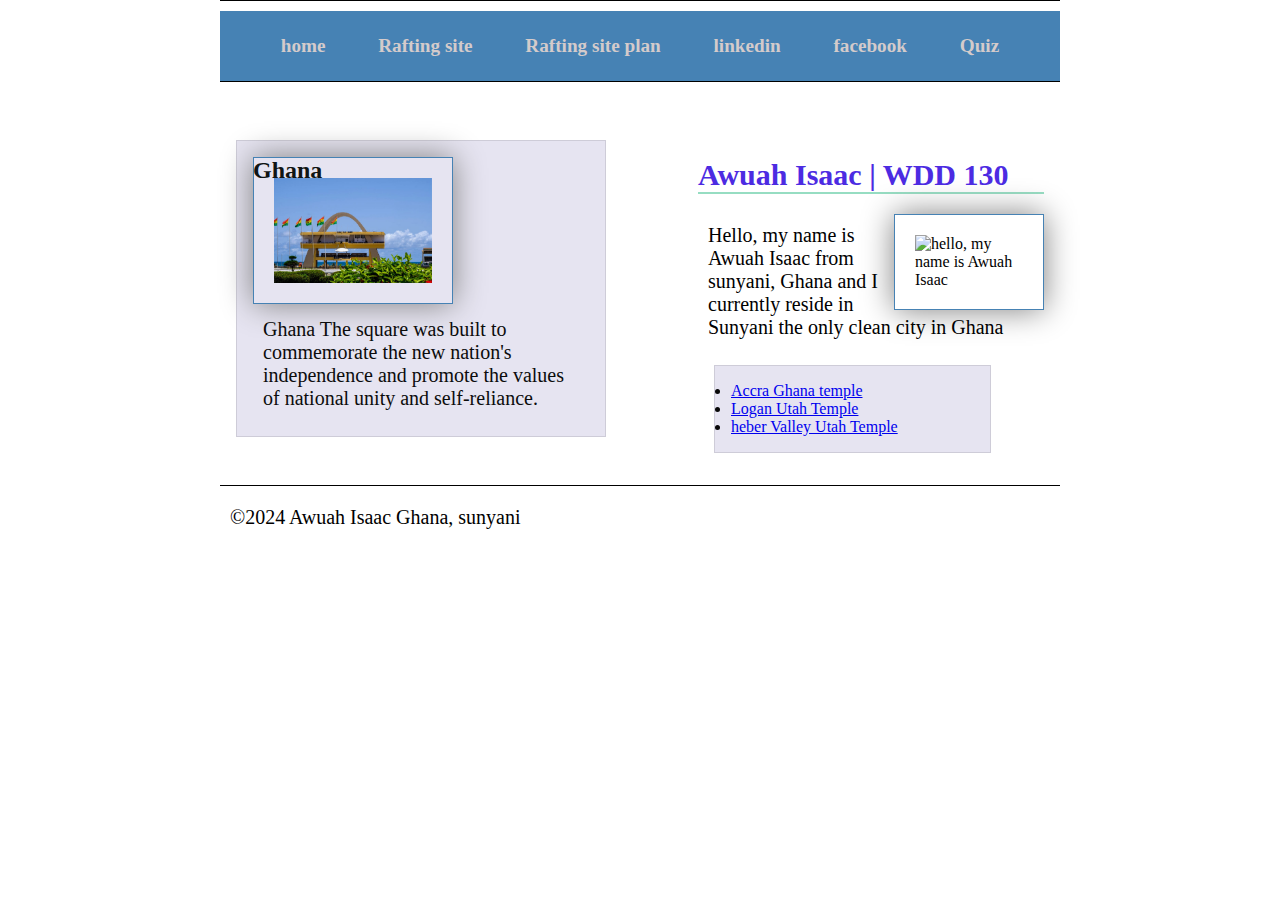
==== index.html @ 28a8dd30 "update" ====
<!DOCTYPE html>
<html lang="en-us">
<head>
  <meta charset="UTF-8">
  <meta name="viewport" content="width=device-width,initial-scale=1.0">
  <title>awuah isaac | WDD 130</title>
  <meta name="description" content="Awuah Isaac, WDD 130, To to learn HTML and CSS">
  <meta name="author" content="Awuah Isaac">
  <link rel="stylesheet" type="text/css" media="screen" href="styles/styles.css">
  <script src="main.js"></script>
</head>
<body>
  <header>
      <nav>
      <a href="/index.html">home</a>
      <a href="./wwr/about.html">Rafting site</a>
      <a href="wwr/site-plan-rafting.html">Rafting site plan</a>
      <a href="https://linkedin.com">linkedin</a>
      <a href="https://facebook.com">facebook</a>
      <a href="quiz.html">Quiz</a>
      </nav>
  </header>
  <div class="grid">
  <main>
      <h1>Awuah Isaac | WDD 130</h1>
      <img src="images/profile.jpg" alt="hello, my name is Awuah Isaac" width="200">
      <p>Hello, my name is Awuah Isaac from sunyani, Ghana and I currently reside in Sunyani the only clean city in Ghana </p>
      <ul class="box">
        <li><a href="https://www.churchofjesuschrist.org/temples/details/accra-ghana-temple?lang=eng" target="_blank">Accra Ghana temple</a></li>
        <li><a href="https://newsroom.churchofjesuschrist.org/article/logan-utah-temple" target="_blank">Logan Utah Temple</a></li>
        <li><a href="https://churchofjesuschristtemples.org/heber-valley-utah-temple/" target="_blank">heber Valley Utah Temple</a></li>
      </ul>
  </main> 
  <aside class="box"> 
    <h2>Ghana</h2> 
    <img src="/images/ghana.jpg" alt="Ghana image"> 
    <p>Ghana The square was built to commemorate the new nation's independence and promote the values of national unity and self-reliance.</p>
  </aside>
</div>
  <footer>
    <p>©2024 Awuah Isaac Ghana, sunyani</p>
  </footer>
</body> 
<!-- On the 08/05/2024 I added the last code, lsit of the church temple link  -->
</html>
---- styles/styles.css ----
/* Reset */
* {
    margin: 0;
    padding: 0;
    box-sizing: border-box;
}

/* Class selectors */
.box { 
    width: 80%;
    margin: 1rem;
    border: 1px solid rgba(0, 0, 0, 0.1);  
    padding: 1rem;
    background-color: #e6e4f1;
    color: #f5e7e7;
}

nav {
    background-color: steelblue;
    padding: 1rem;
    display: flex;
    justify-content: space-evenly;
    align-items: center;
}

nav a {
     display: block;
     padding: 0.5rem;
     text-decoration: none;
     font-size: 1.2rem;
     font-weight: 700;
     color: #ec1515; 
}

h2 {
    color: #101414;
}

h1 {
    color: blueviolet; 
    /* text-align: center;  */
    font-size: 30px; 
    margin-top: 50px;
     border-bottom: 1px solid rgb(150, 221, 194);
}

img {
    width: 150px;
    height: auto;
    border: 1px solid steelblue;
    padding: 20px;
    box-shadow: 0 0 30px gray;
}

p {
    padding: 10px; 
    font-size: 20px;
}

main {
    max-width: 840px;
}

/* Class selector corrected */
.aside {
    width: 20em;
    text-align: center;
    position: relative;  
    top: 47px;
    left: 150px;
}

aside p {
    color: rgb(12, 12, 12);
}

aside img {
    width: 200px;
    height: auto;
}

main img {
    width: 150px;
    height: auto;
    float: right;
}

header, footer, .grid {
   max-width: 840px;
   margin: 0 auto;
}

/* Added position for h2 inside aside */
aside h2 {
    position: absolute;
     
    
   
} /* Reset */
* {
    margin: 0;
    padding: 0;
    box-sizing: border-box;
}

/* Class selectors */
.box { 
    width: 80%;
    margin: 1rem;
    border: 1px solid rgba(0, 0, 0, 0.1);  
    padding: 1rem;
    background-color: #e6e4f1;
    color: #080808;
}

nav {
    background-color: steelblue;
    padding: 1rem;
    display: flex;
    justify-content: space-evenly;
    align-items: center;
}

nav a {
     display: block;
     padding: 0.5rem;
     text-decoration: none;
     font-size: 1.2rem;
     font-weight: 700;
     color: #d4cbcb; 
}

h2 {
    color: #101414;
}

h1 {
    color: rgb(76, 43, 226); 
    /* text-align: center;  */
    font-size: 30px; 
    margin-top: 50px;
    border-bottom: 2px solid rgb(150, 221, 194);
    margin-bottom: 20px;

}

img {
    width: 150px;
    height: auto;
    border: 1px solid steelblue;
    padding: 20px;
    box-shadow: 0 0 30px gray;
    
}

p {
    padding: 10px; 
    font-size: 20px;
}

main {
    max-width: 840px;
}

/* Class selector corrected */
.aside {
    width: 20em;
    text-align: center;
    position: relative;  
    top: 47px;
    left: 150px;
}

aside p {
    color: rgb(12, 12, 12);
}

aside img {
    width: 200px;
    height: auto;
}

main img {
    width: 150px;
    height: auto;
    float: right;
}

header, footer, .grid {
   max-width: 840px;
   margin: 0 auto;
   border-top: 1px solid black;
    padding-top: 10px;
}

/* Added position for h2 inside aside */
aside h2 {
    position: absolute;
    
   
}

.grid {
    display: grid;
    align-items: center;
}

main{
    grid-column: 2/3;
    margin: 1rem;
}

aside {
    width: 20rem;
    position: relative;
    grid-column: 1/2;
    grid-row: 1/2;
}
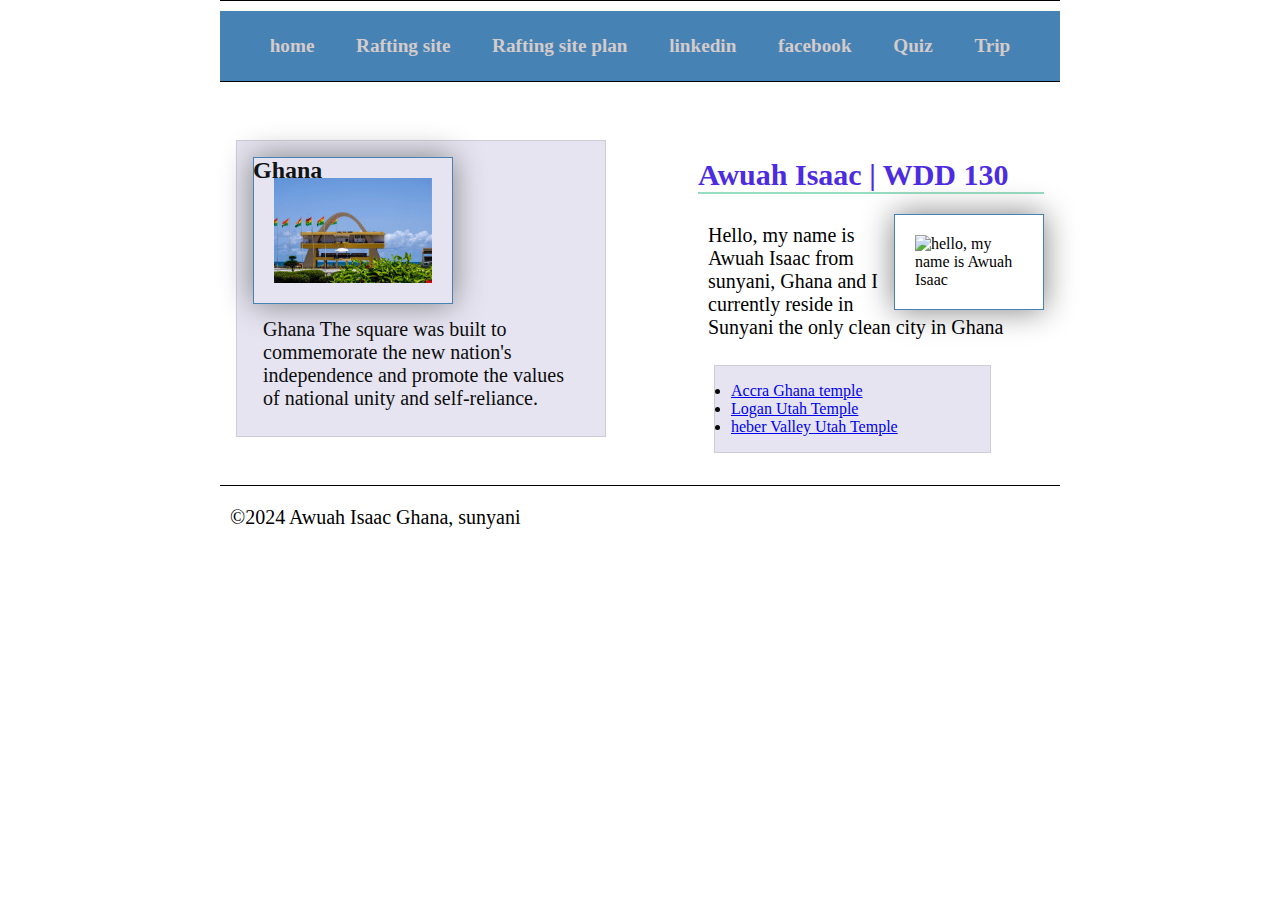
==== commit ebfac843: "corection" ====
--- a/index.html
+++ b/index.html
@@ -6,7 +6,7 @@
   <title>awuah isaac | WDD 130</title>
   <meta name="description" content="Awuah Isaac, WDD 130, To to learn HTML and CSS">
   <meta name="author" content="Awuah Isaac">
-  <link rel="stylesheet" type="text/css" media="screen" href="styles/styles.css">
+  <link rel="stylesheet" type="text/css" media="screen" href="/styles/styles.css">
   <script src="main.js"></script>
 </head>
 <body>
@@ -18,6 +18,7 @@
       <a href="https://linkedin.com">linkedin</a>
       <a href="https://facebook.com">facebook</a>
       <a href="quiz.html">Quiz</a>
+      <a href="/wwr/trips.html ">Trip</a>
       </nav>
   </header>
   <div class="grid">
--- a/styles/styles.css
+++ b/styles/styles.css
@@ -29,7 +29,7 @@
      text-decoration: none;
      font-size: 1.2rem;
      font-weight: 700;
-     color: #ec1515; 
+     color: #201313; 
 }
 
 h2 {
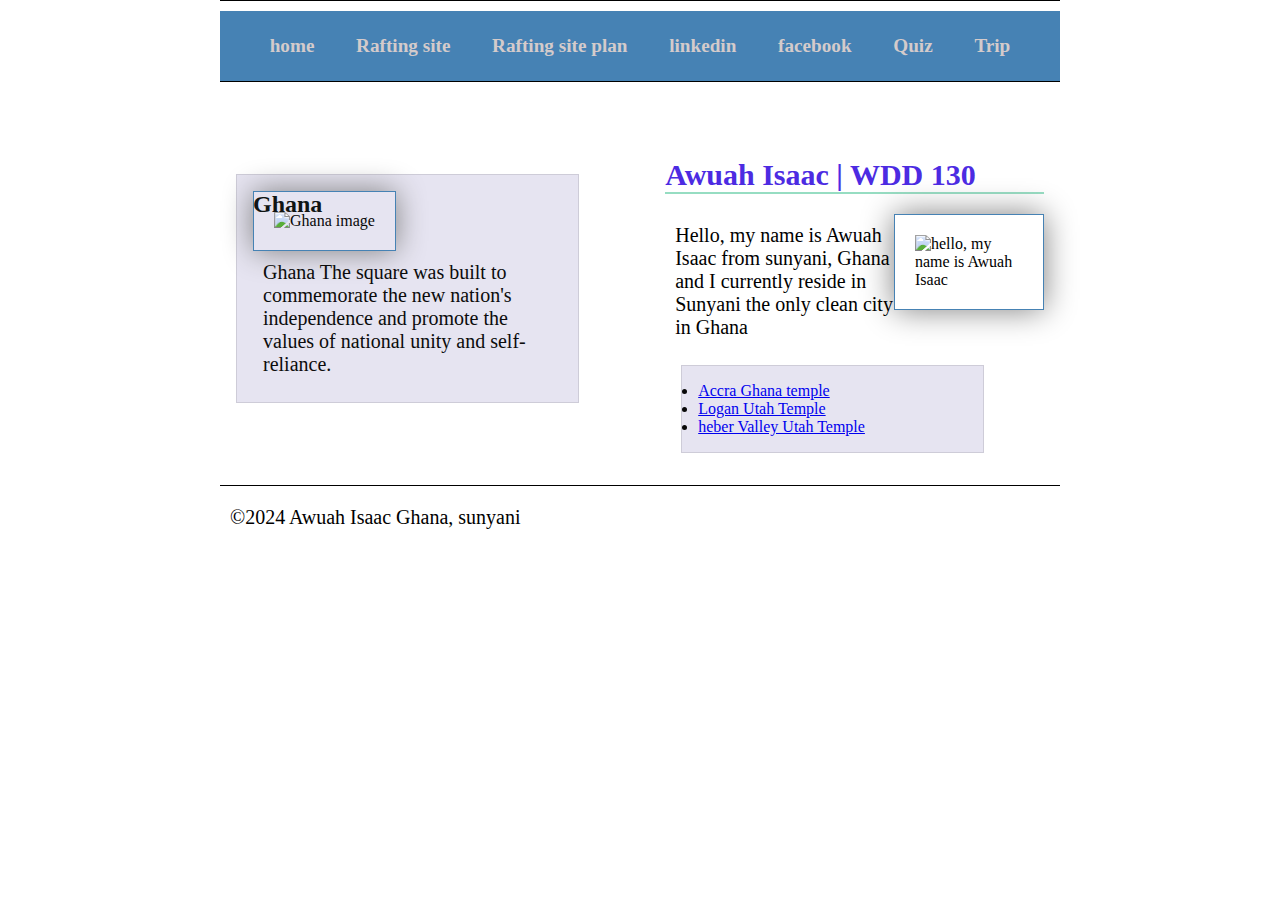
==== commit 6683603e: "ghana pic chang" ====
--- a/index.html
+++ b/index.html
@@ -6,7 +6,7 @@
   <title>awuah isaac | WDD 130</title>
   <meta name="description" content="Awuah Isaac, WDD 130, To to learn HTML and CSS">
   <meta name="author" content="Awuah Isaac">
-  <link rel="stylesheet" type="text/css" media="screen" href="/styles/styles.css">
+  <link rel="stylesheet" type="text/css" media="screen" href="./styles/styles.css">
   <script src="main.js"></script>
 </head>
 <body>
@@ -34,7 +34,7 @@
   </main> 
   <aside class="box"> 
     <h2>Ghana</h2> 
-    <img src="/images/ghana.jpg" alt="Ghana image"> 
+    <img src="./wwr/images/ghana.jpg" alt="Ghana image"> 
     <p>Ghana The square was built to commemorate the new nation's independence and promote the values of national unity and self-reliance.</p>
   </aside>
 </div>
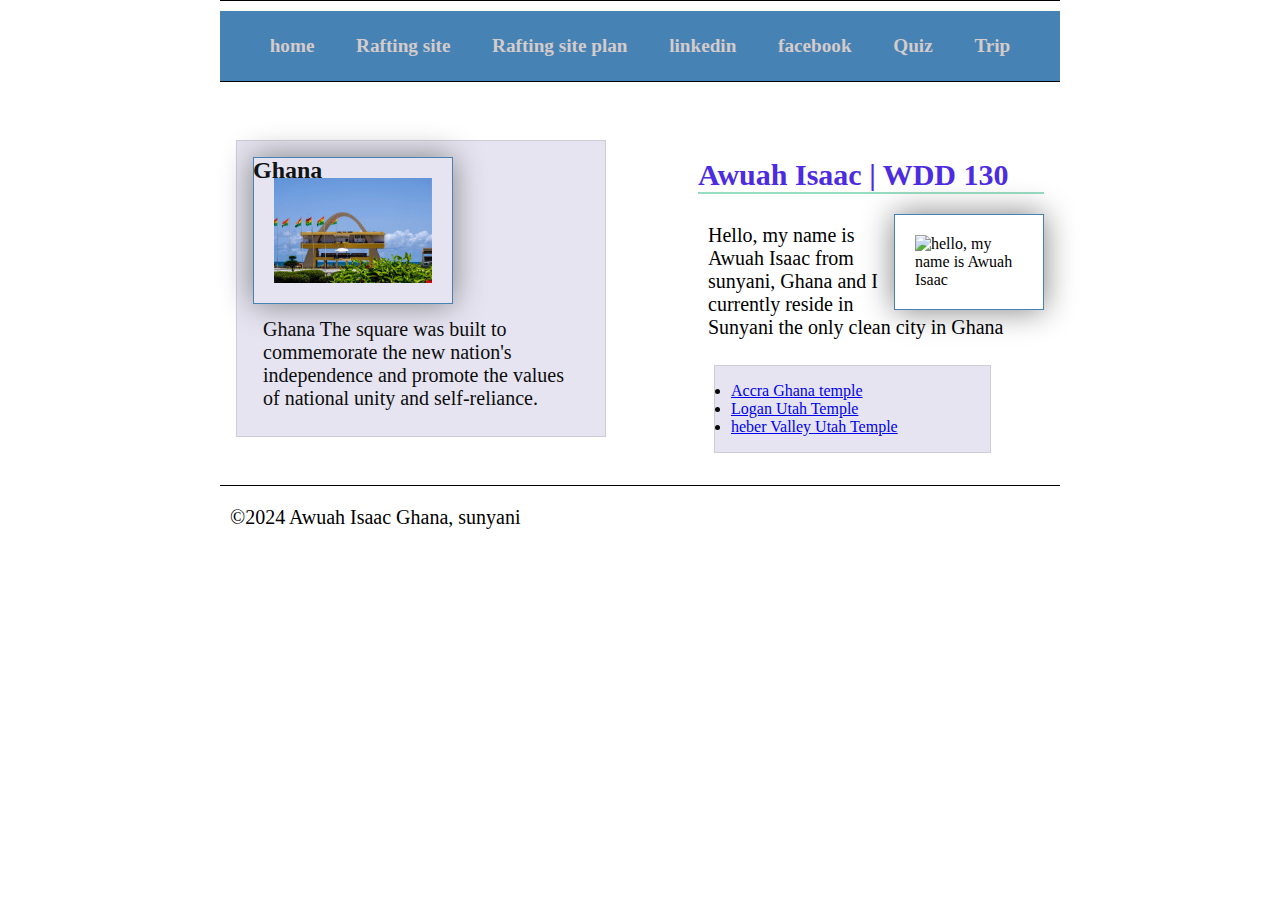
==== commit a949bc00: "fix pic" ====
--- a/index.html
+++ b/index.html
@@ -34,7 +34,7 @@
   </main> 
   <aside class="box"> 
     <h2>Ghana</h2> 
-    <img src="./wwr/images/ghana.jpg" alt="Ghana image"> 
+    <img src="/wwr/images/ghana.jpg" alt="Ghana image"> 
     <p>Ghana The square was built to commemorate the new nation's independence and promote the values of national unity and self-reliance.</p>
   </aside>
 </div>
